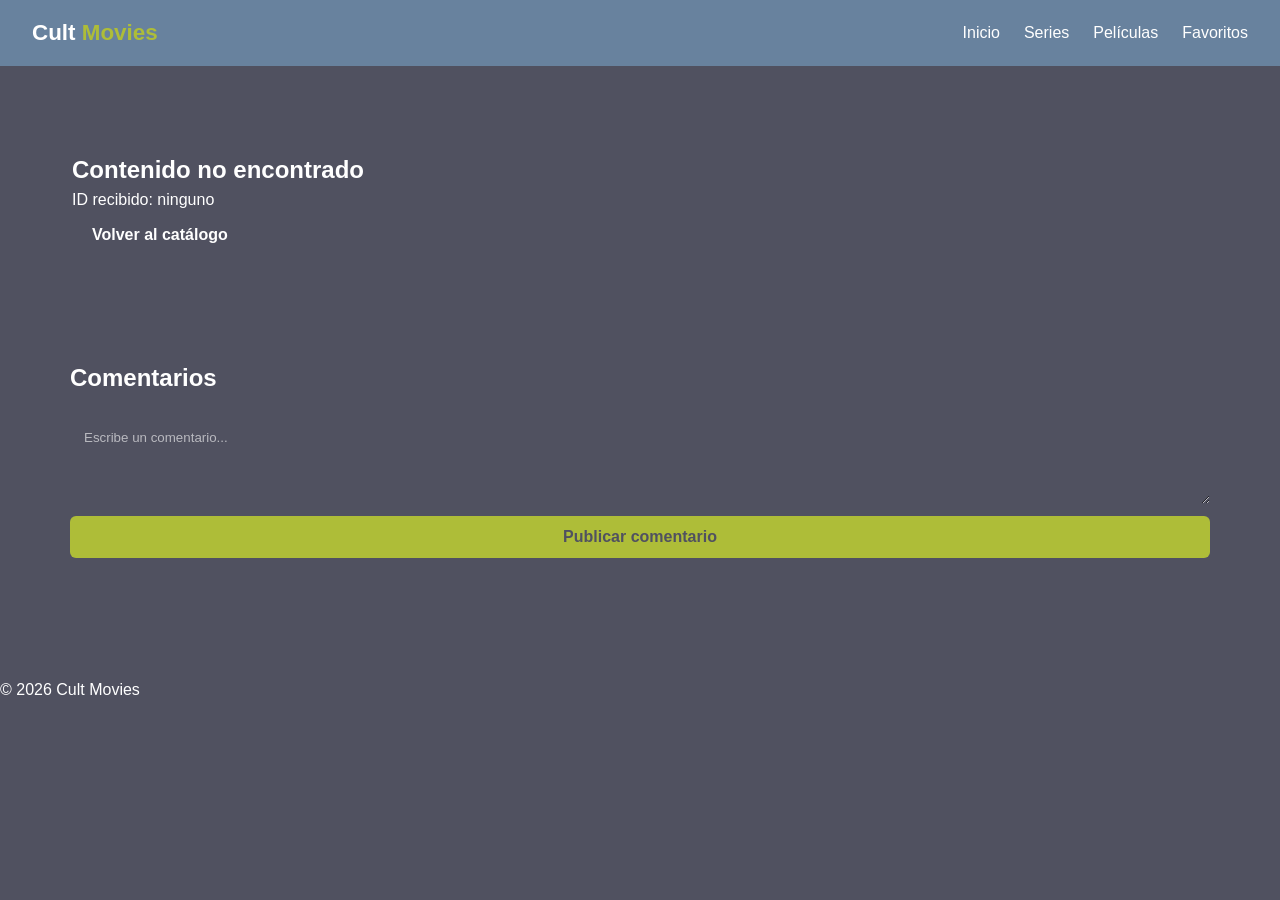
==== detalle.html @ 88c4dc9e "Clases Detalles" ====
<!doctype html>
<html lang="es">
<head>
  <meta charset="UTF-8" />
  <meta name="viewport" content="width=device-width, initial-scale=1.0" />

  <title>Detalle | Cult Movies</title>

  <link rel="stylesheet" href="css/styles.css" />
  <link rel="stylesheet" href="css/detalle.css" />
</head>

<body>

  <!-- NAVBAR -->
  <header class="navbar">
    <div class="navbar-content">

      <a href="index.html" class="navbar-logo">
        Cult <span>Movies</span>
      </a>

      <nav class="navbar-links">
        <a href="index.html#inicio">Inicio</a>
        <a href="index.html#series">Series</a>
        <a href="index.html#peliculas">Películas</a>
        <a href="index.html#favoritos">Favoritos</a>
      </nav>

    </div>
  </header>


  <!-- DETALLE -->
  <main class="detail-page">

    <section class="detail-container">

      <!-- POSTER -->
      <div class="detail-poster">
        <img
          id="detailPoster"
          src=""
          alt="Poster"
        />
      </div>


      <!-- INFORMACIÓN -->
      <div class="detail-info">

        <span
          class="detail-type"
          id="detailType"
        >
          Película
        </span>

        <h1
          class="detail-title"
          id="detailTitle"
        >
          Título
        </h1>


        <!-- DATOS PRINCIPALES -->
        <div class="detail-meta">

          <span id="detailYear">
            2026
          </span>

          <span>•</span>

          <span id="detailGenre">
            Comedia
          </span>

          <span>•</span>

          <span id="detailDuration">
            2h 18min
          </span>

        </div>


        <!-- CALIFICACIÓN -->
        <div class="detail-rating">

          <span class="star">★</span>

          <span id="detailRate">
            4.2
          </span>

          <span>/ 5</span>

        </div>


        <!-- SINOPSIS -->
        <section class="detail-section">

          <h2>Sinopsis</h2>

          <p id="detailSynopsis">
            Sinopsis del contenido.
          </p>

        </section>


        <!-- ACCIONES -->
        <div class="detail-actions">

          <button
            class="btn-details"
            id="detailFavBtn"
          >
            🤍 Agregar a favoritos
          </button>

          <a
            href="index.html"
            class="btn-back"
          >
            Volver al catálogo
          </a>

        </div>

      </div>

    </section>


    <!-- COMENTARIOS -->
    <section class="comments-section">

      <h2>Comentarios</h2>


      <!-- FORMULARIO -->
      <form
        class="comment-form"
        id="commentForm"
      >

        <textarea
          id="commentInput"
          rows="4"
          placeholder="Escribe un comentario..."
          required
        ></textarea>

        <button
          type="submit"
          class="btn-details"
        >
          Publicar comentario
        </button>

      </form>


      <!-- LISTA -->
      <div
        class="comments-list"
        id="commentsList"
      >

        <!-- JS agrega comentarios -->

      </div>

    </section>

  </main>


  <!-- FOOTER -->
  <footer class="footer">
    <p>© 2026 Cult Movies</p>
  </footer>


  <script src="js/data.js"></script>
  <script src="js/detalle.js"></script>

</body>
</html>
---- css/styles.css ----
:root {
  --color-oscuro: #505160; /* FONDO GENERAL DE LA PAGINA*/
  --color-azul: #68829e; /* FONDO PARA ELEMENTOS SECUNDARIOS*/
  --color-oliva: #aebd38; /* COLOR PRINCIPAL PARA BOTONES Y ESTADO ACTIVO */
  --color-verde: #598234; /* COLOR PARA HOVER */
  --texto-claro: #ffffff; /* TEXTO BLANCO PARA RESALTAR EN FONDOS OSCUROS */
}

/*RESET BASICO DEL NAVEGADOR*/
* {
  margin: 0;
  padding: 0;
  box-sizing: border-box;
}

body {
  background-color: var(--color-oscuro);
  color: var(--texto-claro);
  font-family: Arial, sans-serif;
  line-height: 1.5;
}

a {
  text-decoration: none;
  color: inherit;
}

/*NAVBAR*/
.navbar {
  position: fixed; /*PARA QUE EL NAVBAR SE QUEDE FIJO ARRIBA*/
  top: 0;
  left: 0;
  right: 0;
  z-index: 100;
  background-color: var(--color-azul);
}

.navbar-content {
  display: flex;
  justify-content: space-between;
  align-items: center;
  padding: 16px 32px;
  max-width: 1400px;
  margin: 0 auto; /* CENTRA EL CONTENIDO SI LA PANTALLA ES MUY ANCHA */
}

.navbar-logo {
  font-size: 1.4rem;
  font-weight: bold;
}

.navbar-logo span {
  color: var(--color-oliva); /* resalta "Movies" con el color de acento */
}

/* AGRUPA LINKS Y BUSCADOR */
.navbar-menu {
  display: flex;
  align-items: center;
  gap: 32px;
}

.navbar-links {
  display: flex;
  gap: 24px;
}

.navbar-link {
  color: var(--texto-claro);
  font-size: 0.95rem;
  padding-bottom: 4px;
  border-bottom: 2px solid transparent;
  transition:
    border-color 0.2s,
    color 0.2s;
}

.navbar-link:hover {
  color: var(--color-oliva);
}

/* CLAVE MANEJADA CON JS PARA SABER CUAL ES LA SECTION ACUTUAL */
.is-active {
  color: var(--color-oliva);
  border-bottom: 2px solid var(--color-oliva);
}

/* BARRA DE BUSQUEDA*/
.navbar-search {
  display: flex;
  align-items: center;
  background-color: var(--color-oscuro);
  border-radius: 6px;
  padding: 6px 10px;
}

.navbar-search-input {
  background: none;
  border: none;
  outline: none;
  color: var(--texto-claro);
  font-size: 0.9rem;
  width: 160px;
}

.navbar-search-btn {
  background: none;
  border: none;
  color: var(--texto-claro);
  cursor: pointer;
}

.navbar-search-btn:hover {
  color: var(--color-oliva);
}

/* BOTON HAMBURGUESA, OCULTO EN ESCRITRIO */
.navbar-toggle {
  display: none;
  flex-direction: column;
  gap: 4px;
  background: none;
  border: none;
  cursor: pointer;
}

.navbar-toggle span {
  width: 24px;
  height: 2px;
  background-color: var(--texto-claro);
}

/*HERO*/
.hero {
  position: relative;
  height: 100vh; /* 100% de la altura visible de la pantalla */
  min-height: 500px;
  overflow: hidden; /* recorta cualquier cosa que se salga del recuadro */
  display: flex;
  align-items: flex-end; /* empuja el contenido de texto hacia abajo del hero */
  background-color: var(--color-oscuro); /* se ve mientras carga el video */
  margin-bottom: 90px;
}

.hero-media {
  position: absolute;
  top: 0;
  left: 0;
  width: 100%;
  height: 100%;
}

.hero-video {
  width: 100%;
  height: 100%;
  object-fit: cover; /* el video cubre todo el espacio sin deformarse */
}

/* OVERLAY TRANSPARENTE ENCIMA DEL VIDEO */
.hero-overlay {
  position: absolute;
  top: 0;
  left: 0;
  width: 100%;
  height: 100%;
  background-color: rgba(0, 0, 0, 0.55);
}

.hero-content {
  position: relative; /* ENCIMA DEL OVERLAY */
  z-index: 1;
  max-width: 700px;
  padding: 0 32px 64px;
}

.hero-eyebrow {
  display: inline-block;
  background-color: var(--color-oliva);
  color: var(--color-oscuro);
  font-size: 0.8rem;
  font-weight: bold;
  padding: 4px 12px;
  border-radius: 20px;
  margin-bottom: 16px;
}

.hero-title {
  font-size: 2.8rem;
  margin-bottom: 8px;
}

.hero-info {
  color: var(--color-oliva);
  margin-bottom: 16px;
}

.hero-synopsis {
  margin-bottom: 24px;
}

.hero-actions {
  display: flex;
  align-items: center;
  gap: 16px;
}

.btn-details {
  background-color: var(--color-oliva);
  color: var(--color-oscuro);
  border: none;
  padding: 12px 24px;
  border-radius: 6px;
  font-weight: bold;
  font-size: 1rem;
  cursor: pointer;
  transition: background-color 0.2s;
}

.btn-details:hover {
  background-color: var(--color-verde);
  color: var(--texto-claro);
}

.btn-fav {
  background: none;
  border: 2px solid var(--color-oliva);
  border-radius: 50%; /* círculo perfecto */
  width: 44px;
  height: 44px;
  font-size: 1.2rem;
  cursor: pointer;
}

.layout-container {
  display: flex;
  gap: 32px;
  max-width: 1400px;
  margin: 0 auto;
  padding: 32px;
}

.sidebar {
  width: 240px;
  flex-shrink: 0;
  display: flex;
  flex-direction: column;
  gap: 32px;
}

/*QUITAMOS PUNTOS DE LA LISTA Y SE ORDENAN EN COLUMNA*/
.genre-list {
  list-style: none;
  display: flex;
  flex-direction: column;
  gap: 8px;
}

.genre-btn {
  width: 100%;
  text-align: left;
  background-color: var(--color-azul);
  color: var(--texto-claro);
  border: none;
  padding: 10px 14px;
  border-radius: 6px;
  font: 0.9 rem;
}

.genre-btn:hover {
  background-color: var(--color-verde);
}

/*CLASE PARA JS MANEJE EL GENERO QUE SE APLICARA EN EL FILTRO*/
.genre-btn.is-active {
  background-color: var(--color-oliva);
  color: var(--color-oscuro);
  font-weight: bold;
}

.btn-top-rated {
  width: 100%;
  background-color: var(--color-verde);
  color: var(--texto-claro);
  border: none;
  padding: 12px 14px;
  border-radius: 6px;
  font-size: 0.9rem;
  font-weight: bold;
  cursor: pointer;
  transition: background-color 0.2s;
}

.btn-top-rated:hover {
  background-color: var(--color-oliva);
  color: var(--color-oscuro);
}

.content-area {
  flex: 1; /*OCUPA EL ESPACIO QUE SOBRA, YA QUE SIDEBAR TIENE ANCHO FIJO*/
  min-height: 400px;
  min-width: 0;
}

.row {
  margin-bottom: 90px;

}

.row-title {
  font-size: 1.4rem;
  margin-bottom: 16px;
}

.row-cards {
  display: flex;
  flex-direction: row;
  gap: 16px;
  overflow-x: auto;
  padding-bottom: 12px;
}

.card {
  width: 180px;
  flex-shrink: 0;
  background-color: var(--color-azul);
  border-radius: 8px;
  overflow: hidden;
  cursor: pointer;
  transition: transform 0.2s;
}

.card:hover {
  transform: translateY(-4px);
}

.card-poster {
  width: 100%;
  aspect-ratio: 2 / 3;
  object-fit: cover;
}

.card-info {
  padding: 10px 12px 12px;
}

.card-title {
  font-size: 0.9rem;
  margin-bottom: 8px;
}

.card-meta {
  display: flex;
  justify-content: space-between;
  align-items: center;
}

.card-rate {
  font-size: 0.85rem;
  color: var(--color-oliva);
  font-weight: bold;
}

.card-fav {
  background: none;
  border: none;
  font-size: 1.1rem;
  cursor: pointer;
}

/*SE MANEJA CON JS PARA OCULTAR O MOSTRAR VISTA*/
.oculto {
  display: none;
}
/*CREA TODAS LAS COLUMNAS DE ALMENOS 180PX QUE QUEPAN EN EL ANCHO DISPONIBLE Y REPARTE EL SOBRANTE ENTRE ELLAS*/
.grid-cards {
  display: grid;
  grid-template-columns: repeat(auto-fill, minmax(180px, 1fr));
}
.grid-cards .card {
    width: auto; /*EN LA FILA LAS TARJETAS TENIAN TAMANO FIJO, EN EL GRID DEBEN OCUPAR EL ANCHO*/
}

/*MEDIAQUERY PARA CELULARES*/
@media (max-width: 768px) {
  .navbar-toggle {
    display: flex; /* MOSTRAR BOTON HAMBURGUESA */
  }

  .navbar-menu {
    display: none; /* OCULTO EN MOVIL */
    flex-direction: column;
    align-items: flex-start;
    gap: 16px;
    width: 100%;
    position: absolute;
    top: 100%; /* DEBAJO DE NAVBAR */
    left: 0;
    background-color: var(--color-azul);
    padding: 16px 32px 24px;
  }

  /* CLASE AGREGADA EN EL JS*/
  .navbar-menu.is-open {
    display: flex;
  }

  .navbar-links {
    flex-direction: column;
    gap: 12px;
  }

  .navbar-search-input {
    width: 100%;
  }

  .hero-title {
    font-size: 2rem;
  }

  /*APILA EL SIDEBAR Y EL CONTENIDO EN VISTA DE MOVIL*/
  .layout-container {
    flex-direction: column;
    padding: 20px;
  }

  .sidebar {
    width: 100%;
  }

  .genre-list {
    flex-direction: row;
    overflow-x: auto;
    padding-bottom: 4px;
  }

  .genre-btn {
    width: auto;
    white-space: nowrap;
  }
}
---- css/detalle.css ----
/* ========================= */
/* PAGINA DE DETALLE */
/* ========================= */

.detail-page {
  padding: 120px 32px 60px;
}

.detail-container {
  max-width: 1200px;
  margin: auto;

  display: grid;
  grid-template-columns: 320px 1fr;
  gap: 40px;

  background: var(--azul);
  border-radius: 12px;

  padding: 32px;
}


/* POSTER */
.detail-poster img {
  width: 100%;
  aspect-ratio: 2 / 3;

  object-fit: cover;
  border-radius: 10px;

  box-shadow: 0 10px 25px rgba(0, 0, 0, 0.3);
}


/* INFORMACION */
.detail-info {
  display: flex;
  flex-direction: column;
  justify-content: center;
}

.detail-type {
  width: fit-content;

  margin-bottom: 10px;
  padding: 5px 12px;

  border-radius: 20px;

  background: var(--oliva);
  color: var(--oscuro);

  font-size: 0.8rem;
  font-weight: bold;

  text-transform: uppercase;
}

.detail-title {
  font-size: 2.4rem;
  margin-bottom: 10px;
}

.detail-meta {
  display: flex;
  gap: 10px;
  flex-wrap: wrap;

  margin-bottom: 14px;

  color: rgba(255, 255, 255, 0.75);
}


/* CALIFICACION */
.detail-rating {
  display: flex;
  align-items: center;
  gap: 5px;

  margin-bottom: 24px;

  color: var(--oliva);
  font-size: 1.1rem;
  font-weight: bold;
}

.star {
  font-size: 1.4rem;
}


/* SINOPSIS */
.detail-section {
  margin-bottom: 28px;
}

.detail-section h2 {
  margin-bottom: 10px;
  font-size: 1.3rem;
}

.detail-section p {
  line-height: 1.7;
  color: rgba(255, 255, 255, 0.9);
}


/* BOTONES */
.detail-actions {
  display: flex;
  align-items: center;
  gap: 14px;
  flex-wrap: wrap;
}

.btn-back {
  display: inline-block;

  padding: 11px 20px;

  border: 2px solid var(--oliva);
  border-radius: 6px;

  color: var(--blanco);
  font-weight: bold;

  transition: 0.2s;
}

.btn-back:hover {
  background: var(--verde);
  border-color: var(--verde);
}


/* ========================= */
/* COMENTARIOS */
/* ========================= */

.comments-section {
  max-width: 1200px;

  margin: 40px auto 0;
  padding: 30px;

  background: var(--azul);
  border-radius: 12px;
}

.comments-section h2 {
  margin-bottom: 20px;
}

.comment-form {
  display: flex;
  flex-direction: column;
  gap: 12px;

  margin-bottom: 30px;
}

.comment-form textarea {
  width: 100%;

  padding: 14px;

  border: 0;
  border-radius: 8px;
  outline: 0;

  resize: vertical;

  background: var(--oscuro);
  color: var(--blanco);

  font-family: inherit;
}

.comment-form textarea::placeholder {
  color: rgba(255, 255, 255, 0.6);
}


/* LISTA DE COMENTARIOS */
.comments-list {
  display: flex;
  flex-direction: column;
  gap: 14px;
}

.comment-item {
  padding: 16px;

  border-radius: 8px;

  background: rgba(80, 81, 96, 0.8);
}

.comment-item p {
  margin-bottom: 6px;
}

.comment-item small {
  color: rgba(255, 255, 255, 0.6);
}


/* ========================= */
/* RESPONSIVE */
/* ========================= */

@media (max-width: 800px) {
  .detail-page {
    padding: 100px 20px 40px;
  }

  .detail-container {
    grid-template-columns: 1fr;
    padding: 24px;
  }

  .detail-poster {
    max-width: 300px;
    margin: auto;
  }

  .detail-title {
    font-size: 2rem;
  }

  .comments-section {
    margin: 30px 20px 0;
  }
}

@media (max-width: 480px) {
  .detail-title {
    font-size: 1.6rem;
  }

  .detail-meta {
    flex-direction: column;
    gap: 4px;
  }

  .detail-actions {
    flex-direction: column;
    align-items: stretch;
  }

  .btn-back,
  .detail-actions .btn-details {
    width: 100%;
    text-align: center;
  }
}
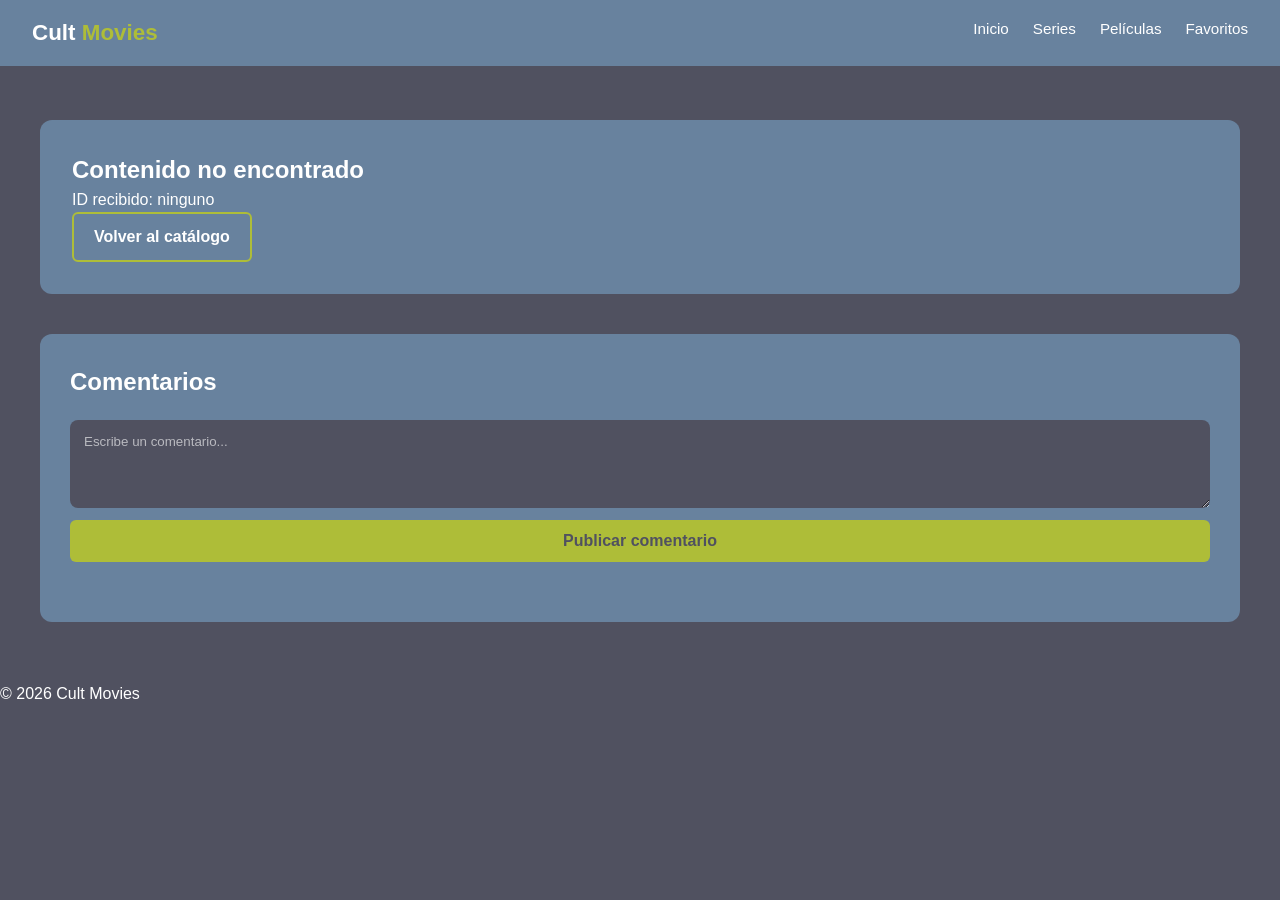
==== commit 57300ff5: "Funcionalidad de favoritos" ====
--- a/detalle.html
+++ b/detalle.html
@@ -13,19 +13,27 @@
 <body>
 
   <!-- NAVBAR -->
-  <header class="navbar">
+  <header class="navbar" id="navBar">
     <div class="navbar-content">
 
       <a href="index.html" class="navbar-logo">
         Cult <span>Movies</span>
       </a>
 
-      <nav class="navbar-links">
-        <a href="index.html#inicio">Inicio</a>
-        <a href="index.html#series">Series</a>
-        <a href="index.html#peliculas">Películas</a>
-        <a href="index.html#favoritos">Favoritos</a>
-      </nav>
+      <button class="navbar-toggle" id="navToggle">
+        <span></span>
+        <span></span>
+        <span></span>
+      </button>
+
+      <div class="navbar__menu" id="navMenu">
+        <nav class="navbar-links" aria-label="Navegacion principal">
+          <a href="index.html#inicio" class="navbar-link">Inicio</a>
+          <a href="index.html#series" class="navbar-link">Series</a>
+          <a href="index.html#peliculas" class="navbar-link">Películas</a>
+          <a href="index.html#favoritos" class="navbar-link">Favoritos</a>
+        </nav>
+      </div>
 
     </div>
   </header>
@@ -97,6 +105,8 @@
 
           <span>/ 5</span>
 
+          <span class="detail-visits" id="detailVisitas"></span>
+
         </div>
 
 
@@ -187,6 +197,7 @@
 
 
   <script src="js/data.js"></script>
+  <script src="js/script.js"></script>
   <script src="js/detalle.js"></script>
 
 </body>
--- a/css/detalle.css
+++ b/css/detalle.css
@@ -14,7 +14,7 @@
   grid-template-columns: 320px 1fr;
   gap: 40px;
 
-  background: var(--azul);
+  background: var(--color-azul);
   border-radius: 12px;
 
   padding: 32px;
@@ -48,8 +48,8 @@
 
   border-radius: 20px;
 
-  background: var(--oliva);
-  color: var(--oscuro);
+  background: var(--color-oliva);
+  color: var(--color-oscuro);
 
   font-size: 0.8rem;
   font-weight: bold;
@@ -81,13 +81,20 @@
 
   margin-bottom: 24px;
 
-  color: var(--oliva);
+  color: var(--color-oliva);
   font-size: 1.1rem;
   font-weight: bold;
 }
 
 .star {
   font-size: 1.4rem;
+}
+
+.detail-visits {
+  margin-left: 12px;
+  font-size: 0.9rem;
+  font-weight: normal;
+  color: rgba(255, 255, 255, 0.6);
 }
 
 
@@ -120,18 +127,18 @@
 
   padding: 11px 20px;
 
-  border: 2px solid var(--oliva);
+  border: 2px solid var(--color-oliva);
   border-radius: 6px;
 
-  color: var(--blanco);
+  color: var(--texto-claro);
   font-weight: bold;
 
   transition: 0.2s;
 }
 
 .btn-back:hover {
-  background: var(--verde);
-  border-color: var(--verde);
+  background: var(--color-verde);
+  border-color: var(--color-verde);
 }
 
 
@@ -145,7 +152,7 @@
   margin: 40px auto 0;
   padding: 30px;
 
-  background: var(--azul);
+  background: var(--color-azul);
   border-radius: 12px;
 }
 
@@ -172,8 +179,8 @@
 
   resize: vertical;
 
-  background: var(--oscuro);
-  color: var(--blanco);
+  background: var(--color-oscuro);
+  color: var(--texto-claro);
 
   font-family: inherit;
 }
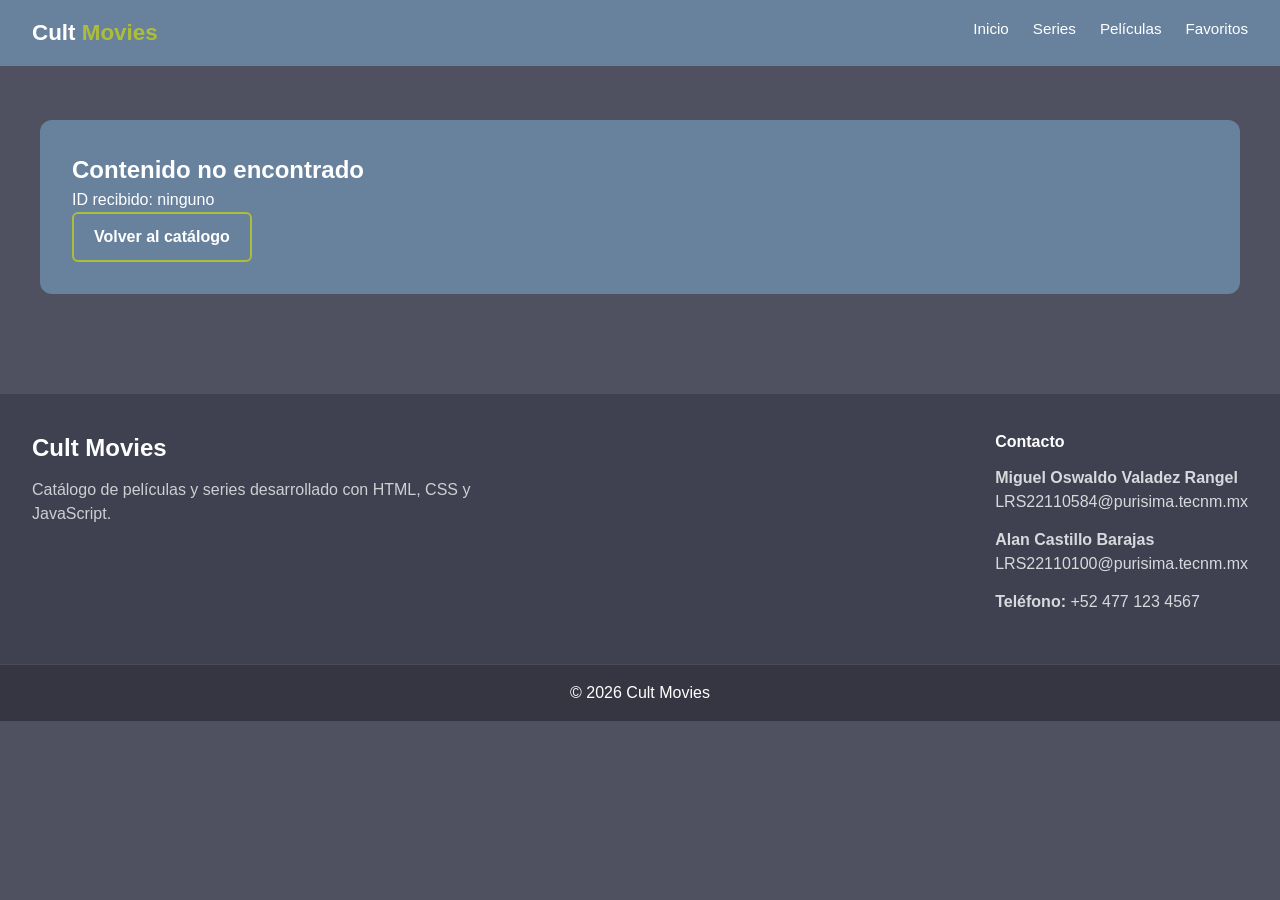
==== commit f2431f28: "Reseñas arregladas" ====
--- a/detalle.html
+++ b/detalle.html
@@ -158,6 +158,7 @@
         id="commentForm"
       >
 
+        <label for="commentInput">Tu reseña</label>
         <textarea
           id="commentInput"
           rows="4"
@@ -165,6 +166,16 @@
           required
         ></textarea>
 
+        <label for="commentRating">Tu puntuación</label>
+        <select id="commentRating" required>
+          <option value="">Selecciona las estrellas</option>
+          <option value="1">★ — 1 estrella</option>
+          <option value="2">★★ — 2 estrellas</option>
+          <option value="3">★★★ — 3 estrellas</option>
+          <option value="4">★★★★ — 4 estrellas</option>
+          <option value="5">★★★★★ — 5 estrellas</option>
+        </select>
+
         <button
           type="submit"
           class="btn-details"
@@ -174,6 +185,7 @@
 
       </form>
 
+      <p id="commentStatus" role="status" aria-live="polite"></p>
 
       <!-- LISTA -->
       <div
@@ -191,9 +203,47 @@
 
 
   <!-- FOOTER -->
-  <footer class="footer">
-    <p>© 2026 Cult Movies</p>
-  </footer>
+  <footer class="footer" id="contacto">
+        <div class="footer-container">
+
+            <div class="footer-brand">
+            <h3>Cult <span>Movies</span></h3>
+            <p>
+                Catálogo de películas y series desarrollado con HTML, CSS y JavaScript.
+            </p>
+            </div>
+
+            <div class="footer-contact">
+            <h4>Contacto</h4>
+
+            <p>
+                <strong>Miguel Oswaldo Valadez Rangel</strong><br />
+                <a href="mailto:LRS22110584@purisima.tecnm.mx">
+                LRS22110584@purisima.tecnm.mx
+                </a>
+            </p>
+
+            <p>
+                <strong>Alan Castillo Barajas</strong><br />
+                <a href="mailto:LRS22110100@purisima.tecnm.mx">
+                LRS22110100@purisima.tecnm.mx
+                </a>
+            </p>
+
+            <p>
+                <strong>Teléfono:</strong>
+                <a href="tel:+524771234567">
+                +52 477 123 4567
+                </a>
+            </p>
+            </div>
+
+        </div>
+
+        <div class="footer-bottom">
+            <p>© 2026 Cult Movies</p>
+        </div>
+    </footer>
 
 
   <script src="js/data.js"></script>
@@ -201,4 +251,4 @@
   <script src="js/detalle.js"></script>
 
 </body>
-</html>+</html>
--- a/css/styles.css
+++ b/css/styles.css
@@ -438,3 +438,75 @@
     white-space: nowrap;
   }
 }
+
+/* FOOTER */
+.footer {
+  margin-top: 40px;
+  background: #3f4050;
+  color: var(--blanco);
+}
+
+.footer-container {
+  max-width: 1400px;
+  margin: auto;
+  padding: 36px 32px;
+
+  display: grid;
+  grid-template-columns: 1fr 1fr;
+  gap: 40px;
+}
+
+.footer h3,
+.footer h4 {
+  margin-bottom: 12px;
+}
+
+.footer h3 {
+  font-size: 1.5rem;
+}
+
+.footer h3 span {
+  color: var(--oliva);
+}
+
+.footer-brand p {
+  max-width: 450px;
+  color: rgba(255, 255, 255, 0.75);
+}
+
+.footer-contact {
+  justify-self: end;
+}
+
+.footer-contact p {
+  margin-bottom: 14px;
+  color: rgba(255, 255, 255, 0.8);
+}
+
+.footer-contact a {
+  color: var(--oliva);
+  transition: 0.2s;
+}
+
+.footer-contact a:hover {
+  color: var(--blanco);
+}
+
+.footer-bottom {
+  padding: 16px 32px;
+  text-align: center;
+
+  background: #353642;
+  border-top: 1px solid rgba(255, 255, 255, 0.1);
+}
+
+@media (max-width: 768px) {
+  .footer-container {
+    grid-template-columns: 1fr;
+    padding: 28px 20px;
+  }
+
+  .footer-contact {
+    justify-self: start;
+  }
+}
--- a/css/detalle.css
+++ b/css/detalle.css
@@ -168,7 +168,8 @@
   margin-bottom: 30px;
 }
 
-.comment-form textarea {
+.comment-form textarea,
+.comment-form select {
   width: 100%;
 
   padding: 14px;
@@ -207,10 +208,23 @@
 
 .comment-item p {
   margin-bottom: 6px;
-}
-
-.comment-item small {
+  white-space: pre-wrap;
+  overflow-wrap: anywhere;
+}
+
+.comment-item time {
   color: rgba(255, 255, 255, 0.6);
+  font-size: 0.85rem;
+}
+
+#commentStatus:not(:empty) {
+  margin-bottom: 16px;
+}
+
+.comment-form textarea:focus-visible,
+.comment-form select:focus-visible {
+  outline: 2px solid var(--color-oliva);
+  outline-offset: 2px;
 }
 
 
@@ -262,4 +276,76 @@
     width: 100%;
     text-align: center;
   }
-}+}
+
+/* FOOTER */
+.footer {
+  margin-top: 40px;
+  background: #3f4050;
+  color: var(--blanco);
+}
+
+.footer-container {
+  max-width: 1400px;
+  margin: auto;
+  padding: 36px 32px;
+
+  display: grid;
+  grid-template-columns: 1fr 1fr;
+  gap: 40px;
+}
+
+.footer h3,
+.footer h4 {
+  margin-bottom: 12px;
+}
+
+.footer h3 {
+  font-size: 1.5rem;
+}
+
+.footer h3 span {
+  color: var(--oliva);
+}
+
+.footer-brand p {
+  max-width: 450px;
+  color: rgba(255, 255, 255, 0.75);
+}
+
+.footer-contact {
+  justify-self: end;
+}
+
+.footer-contact p {
+  margin-bottom: 14px;
+  color: rgba(255, 255, 255, 0.8);
+}
+
+.footer-contact a {
+  color: var(--oliva);
+  transition: 0.2s;
+}
+
+.footer-contact a:hover {
+  color: var(--blanco);
+}
+
+.footer-bottom {
+  padding: 16px 32px;
+  text-align: center;
+
+  background: #353642;
+  border-top: 1px solid rgba(255, 255, 255, 0.1);
+}
+
+@media (max-width: 768px) {
+  .footer-container {
+    grid-template-columns: 1fr;
+    padding: 28px 20px;
+  }
+
+  .footer-contact {
+    justify-self: start;
+  }
+}
